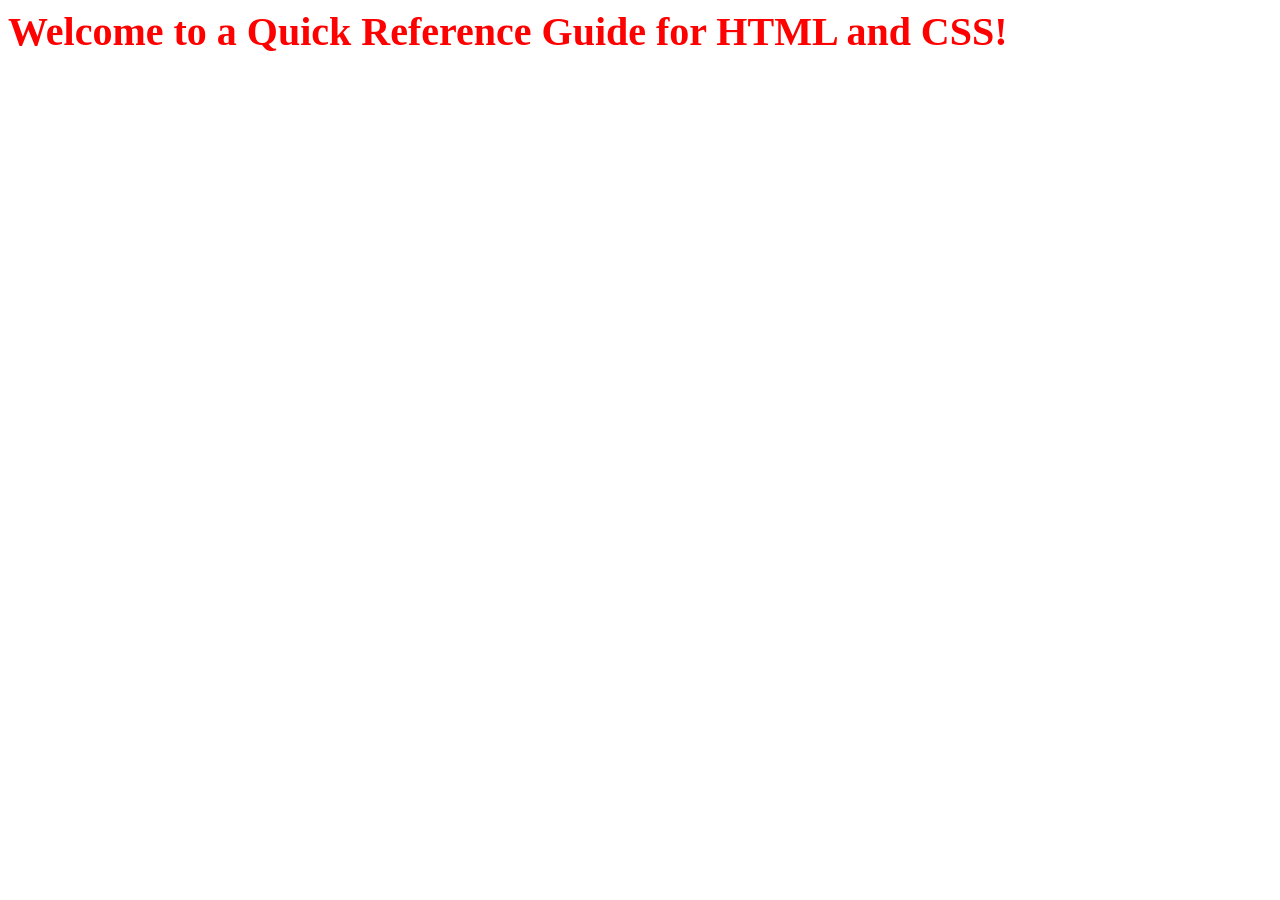
==== Chapter-1-Introduction to HTML and CSS/01-HTML and CSS Resource/index.html @ 87bc4b61 "Testing CSS and HTML for both Chapter 1 and 2 Trial and error CSS external files for mandatory exerc" ====
<!DOCTYOPE html>
<html lang="en">
    <head> 
        <meta charset="UTF-8"> <!-- This specifies the character encoding for the document -->
        <meta name="viewport" content="width=device-width, initial-scale=1.0"> <!-- This meta tag is used to control the layout on mobile browsers. -->
        <title>HTML and CSS Resource</title> <!-- This is the title of page seen on the broswer's tab -->
        <link rel="stylesheet" href="Refguide.css" />
    </head>
    <body>
        <h1> Welcome to a Quick Reference Guide for HTML and CSS!</h1>
    </body>
</html>
---- Chapter-1-Introduction to HTML and CSS/01-HTML and CSS Resource/Refguide.css ----
h1{
    color: red;
    font-size: 2.5em;
}
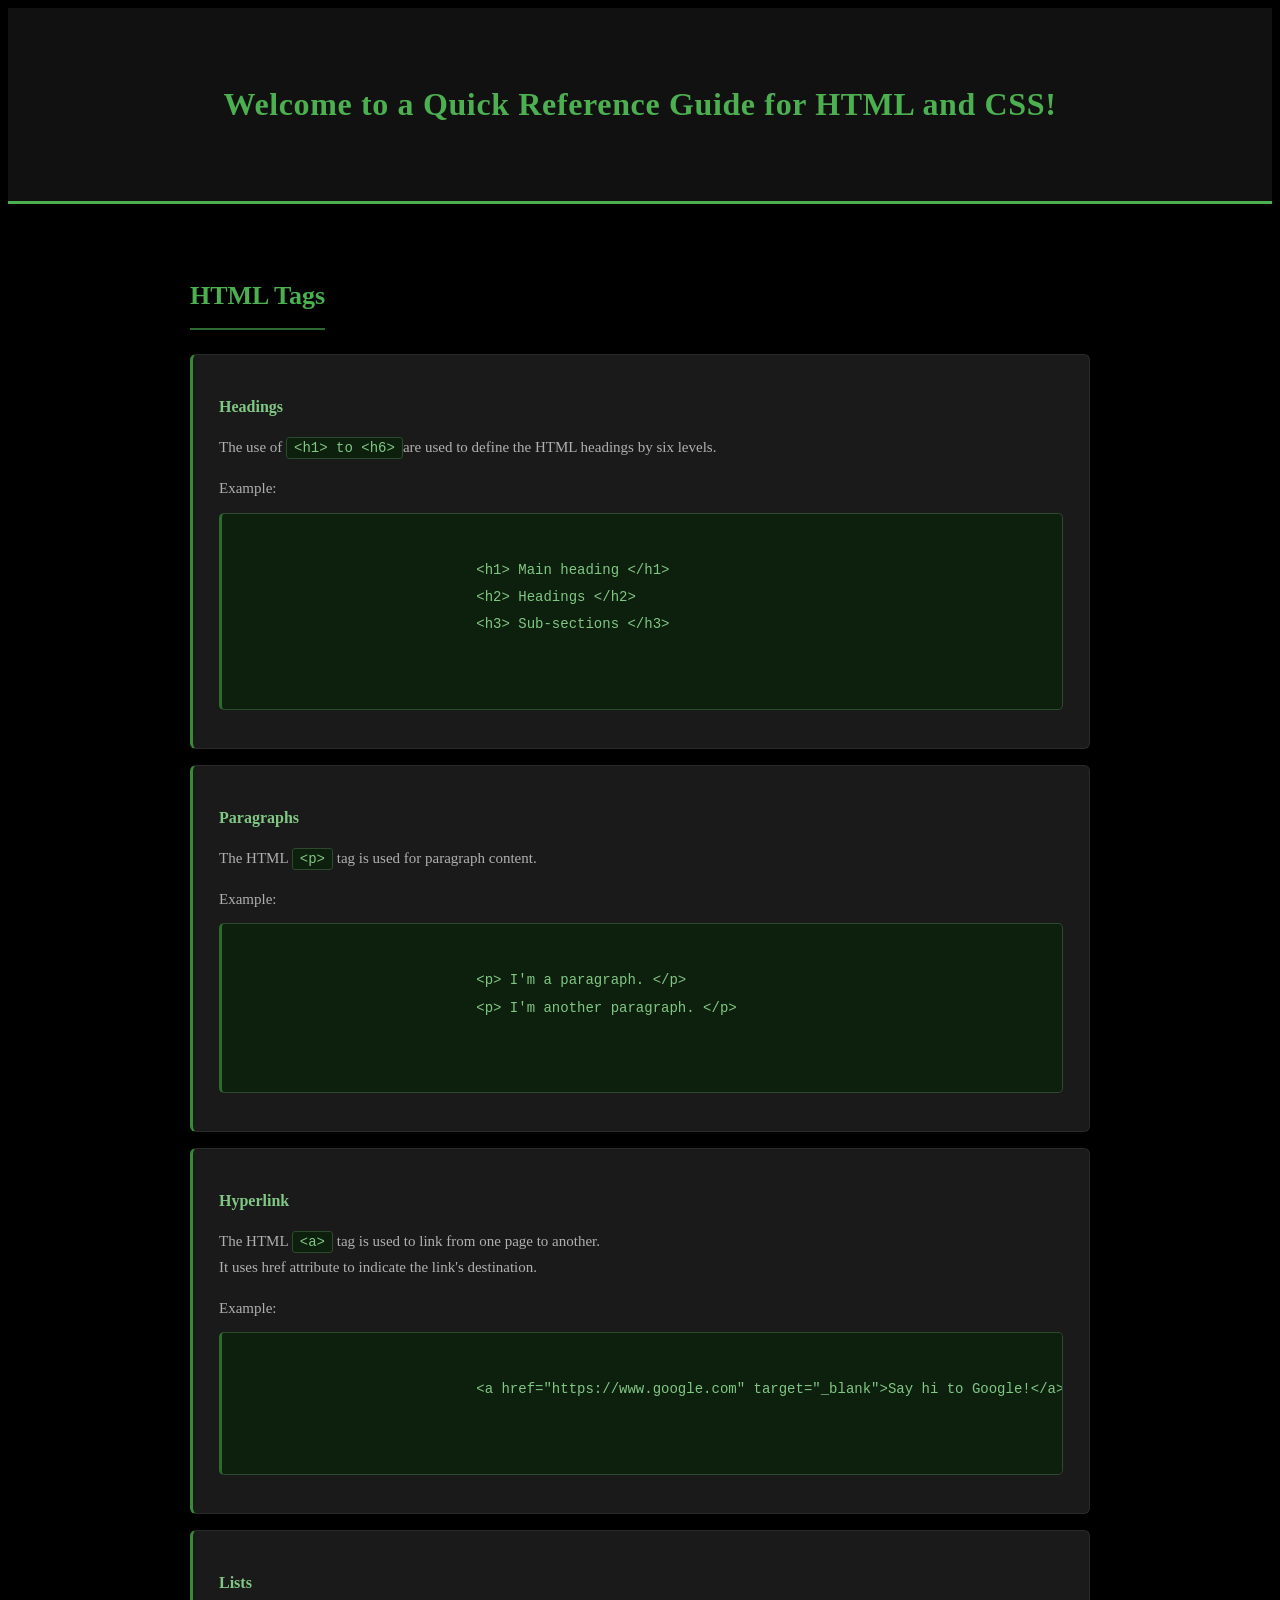
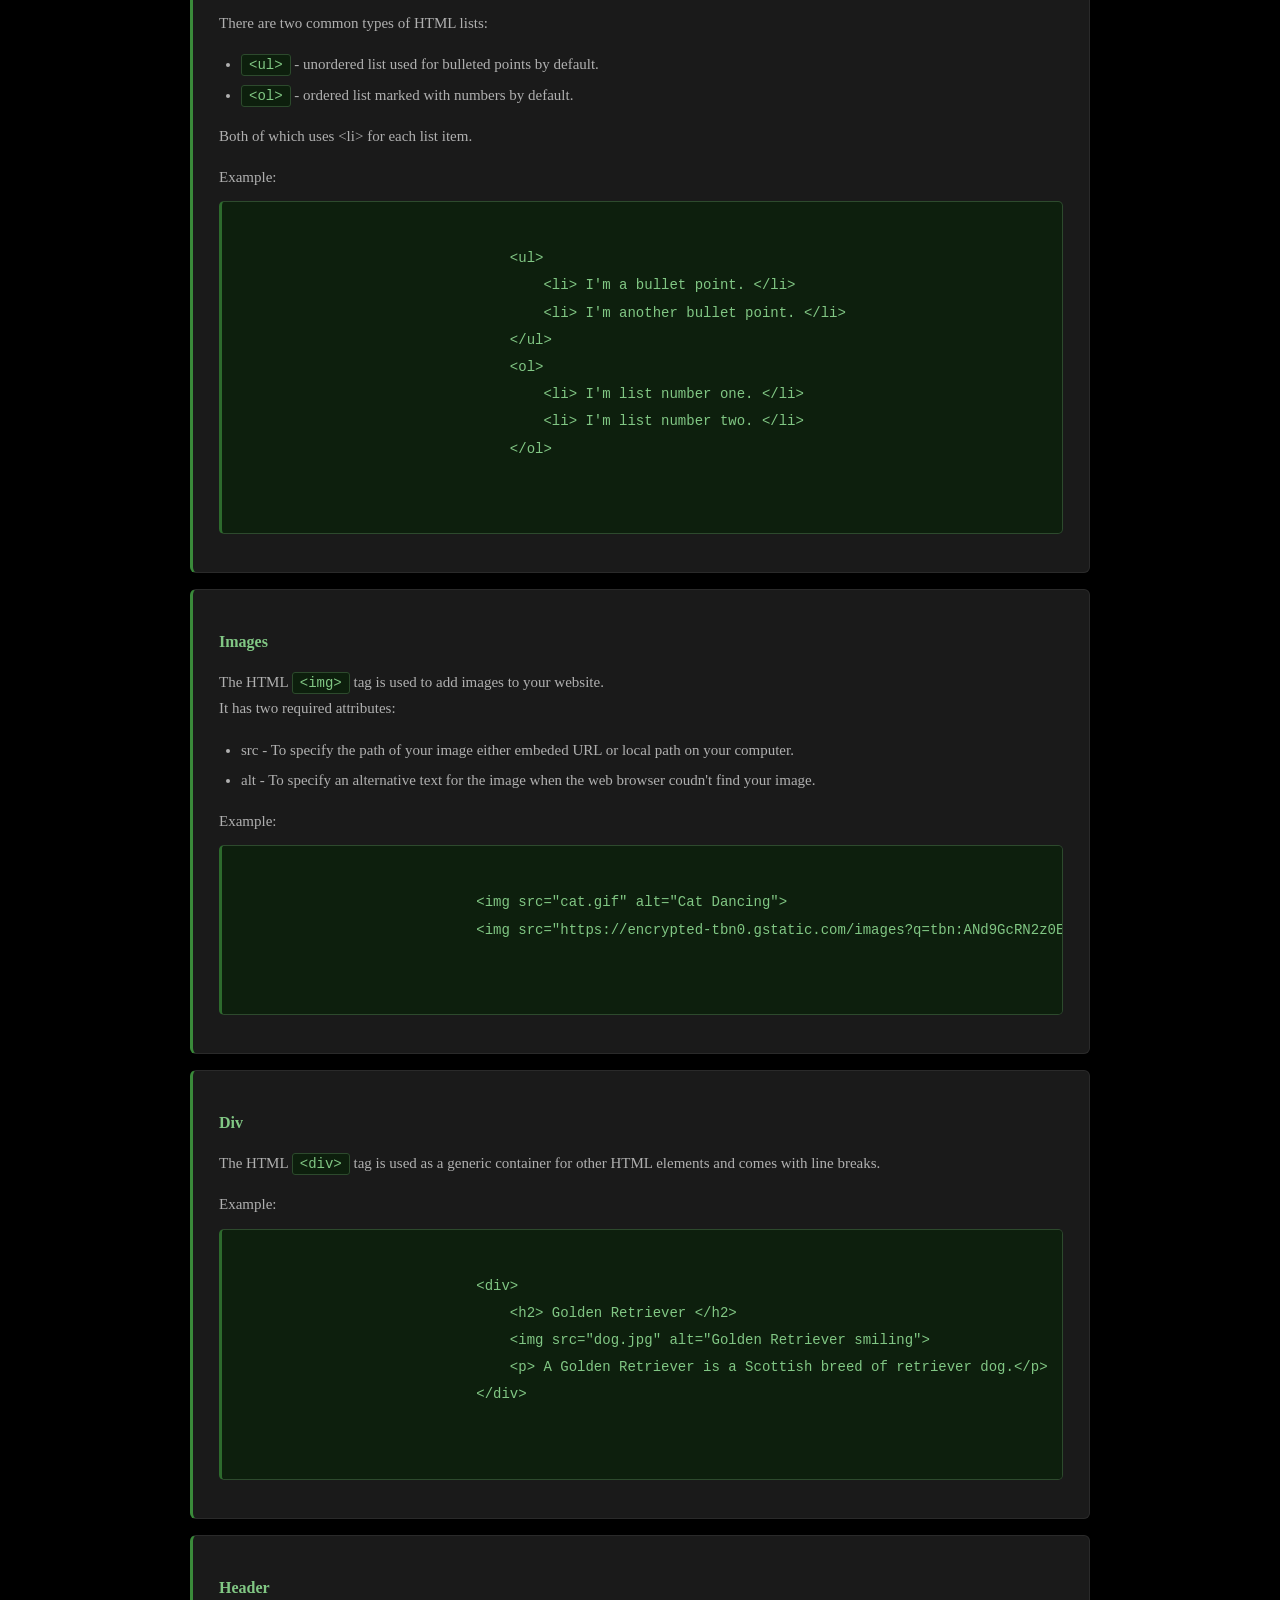
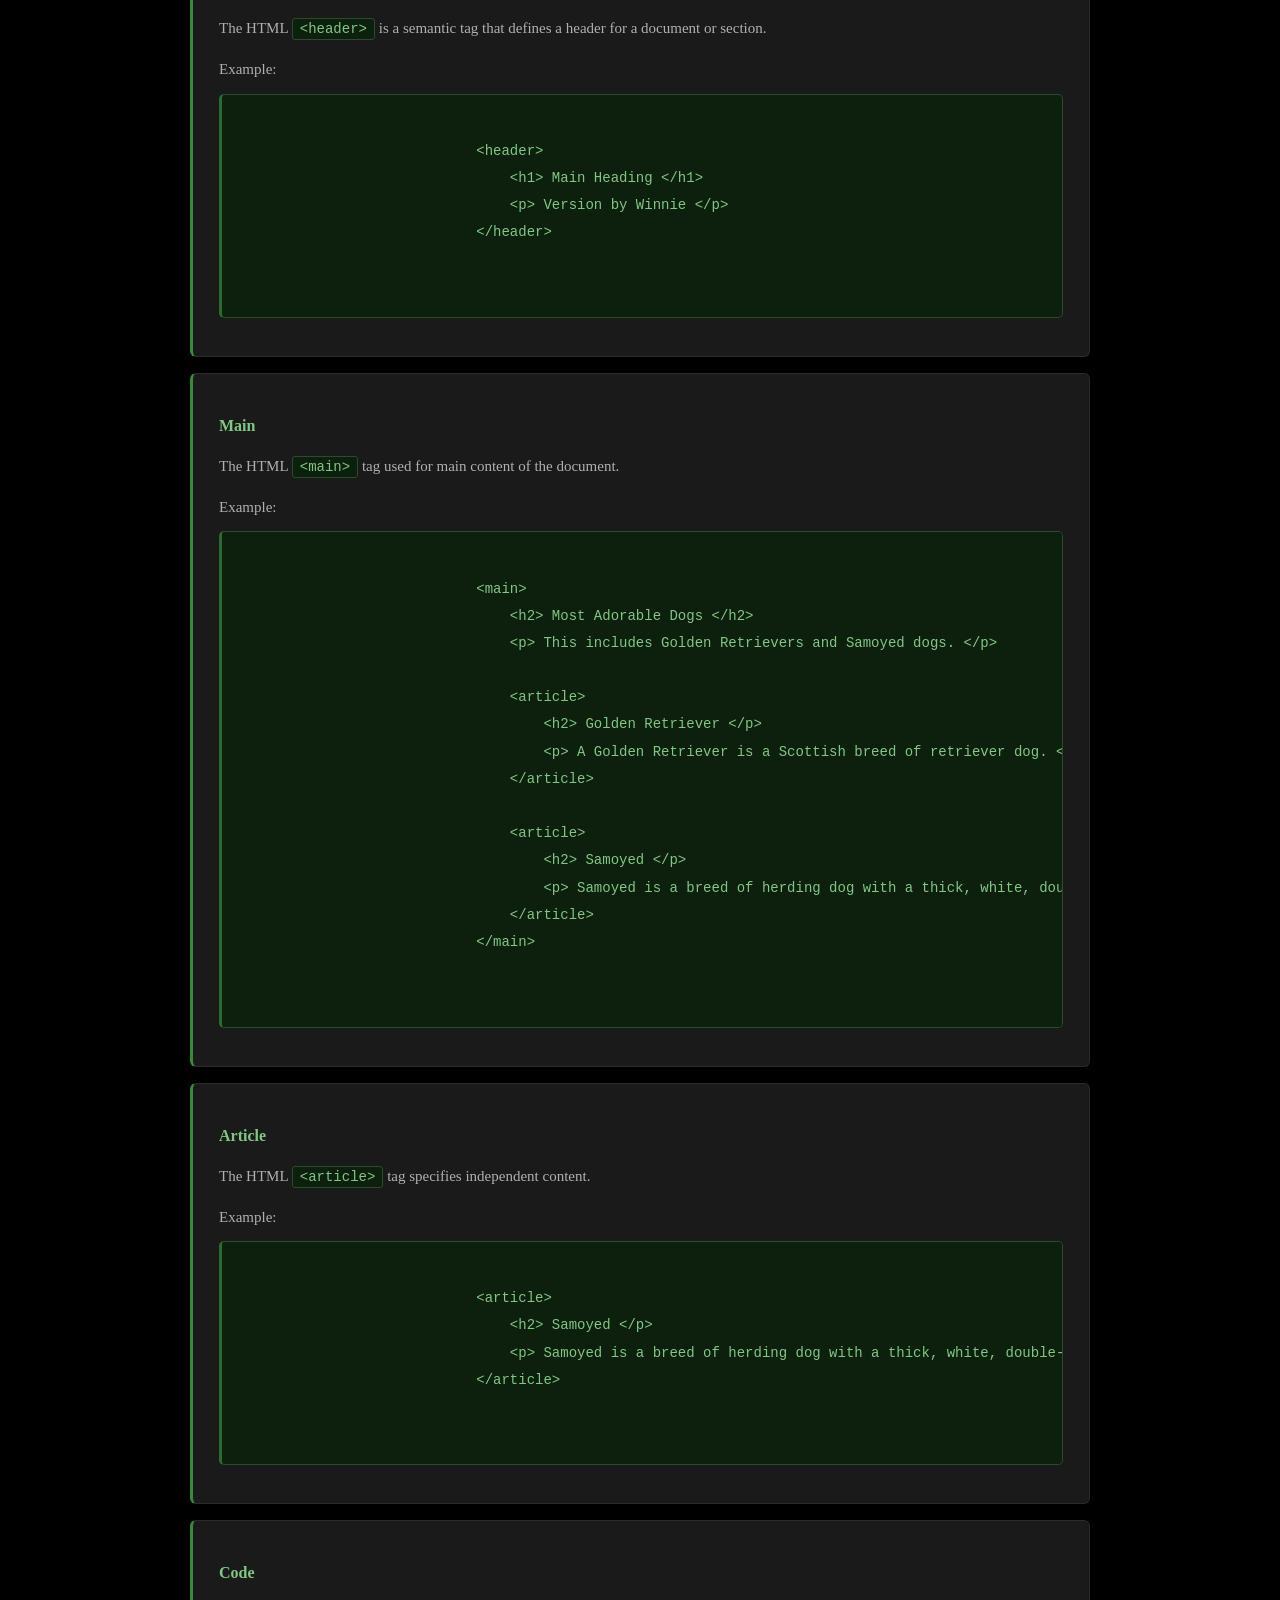
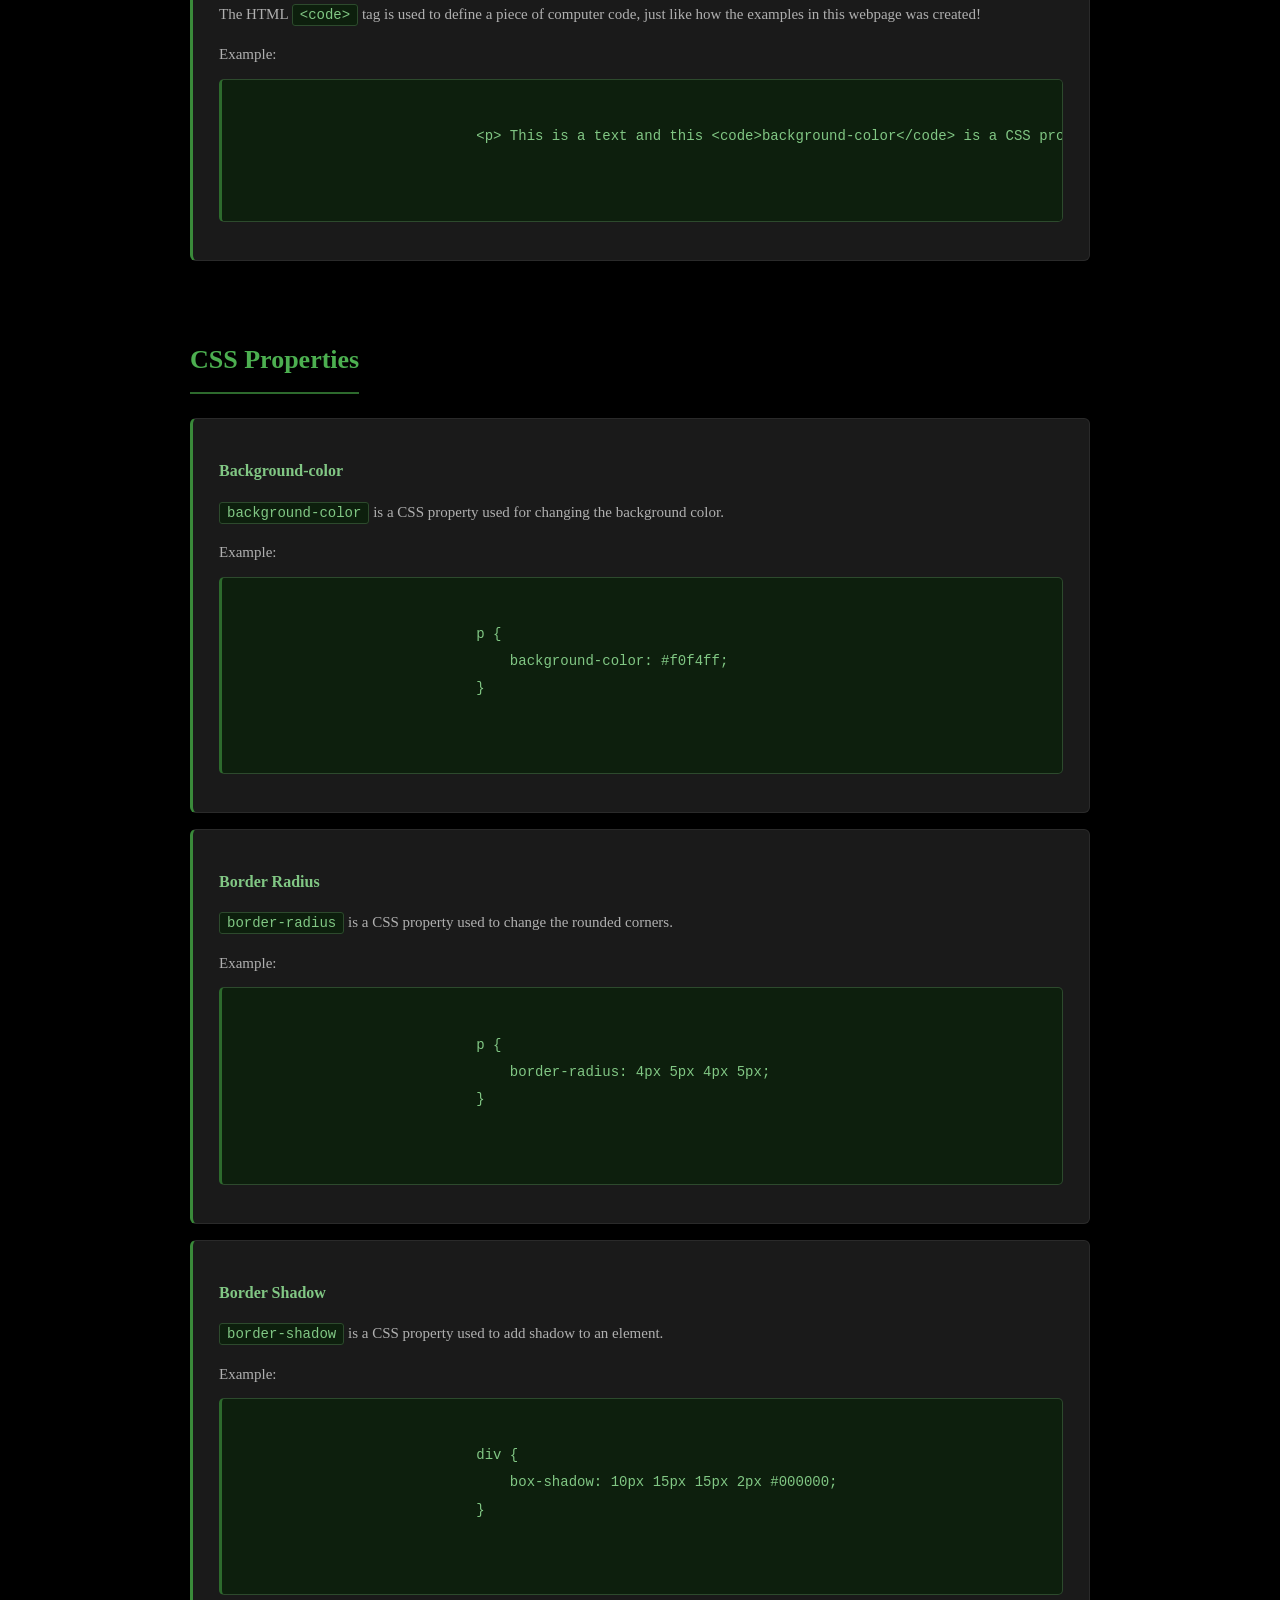
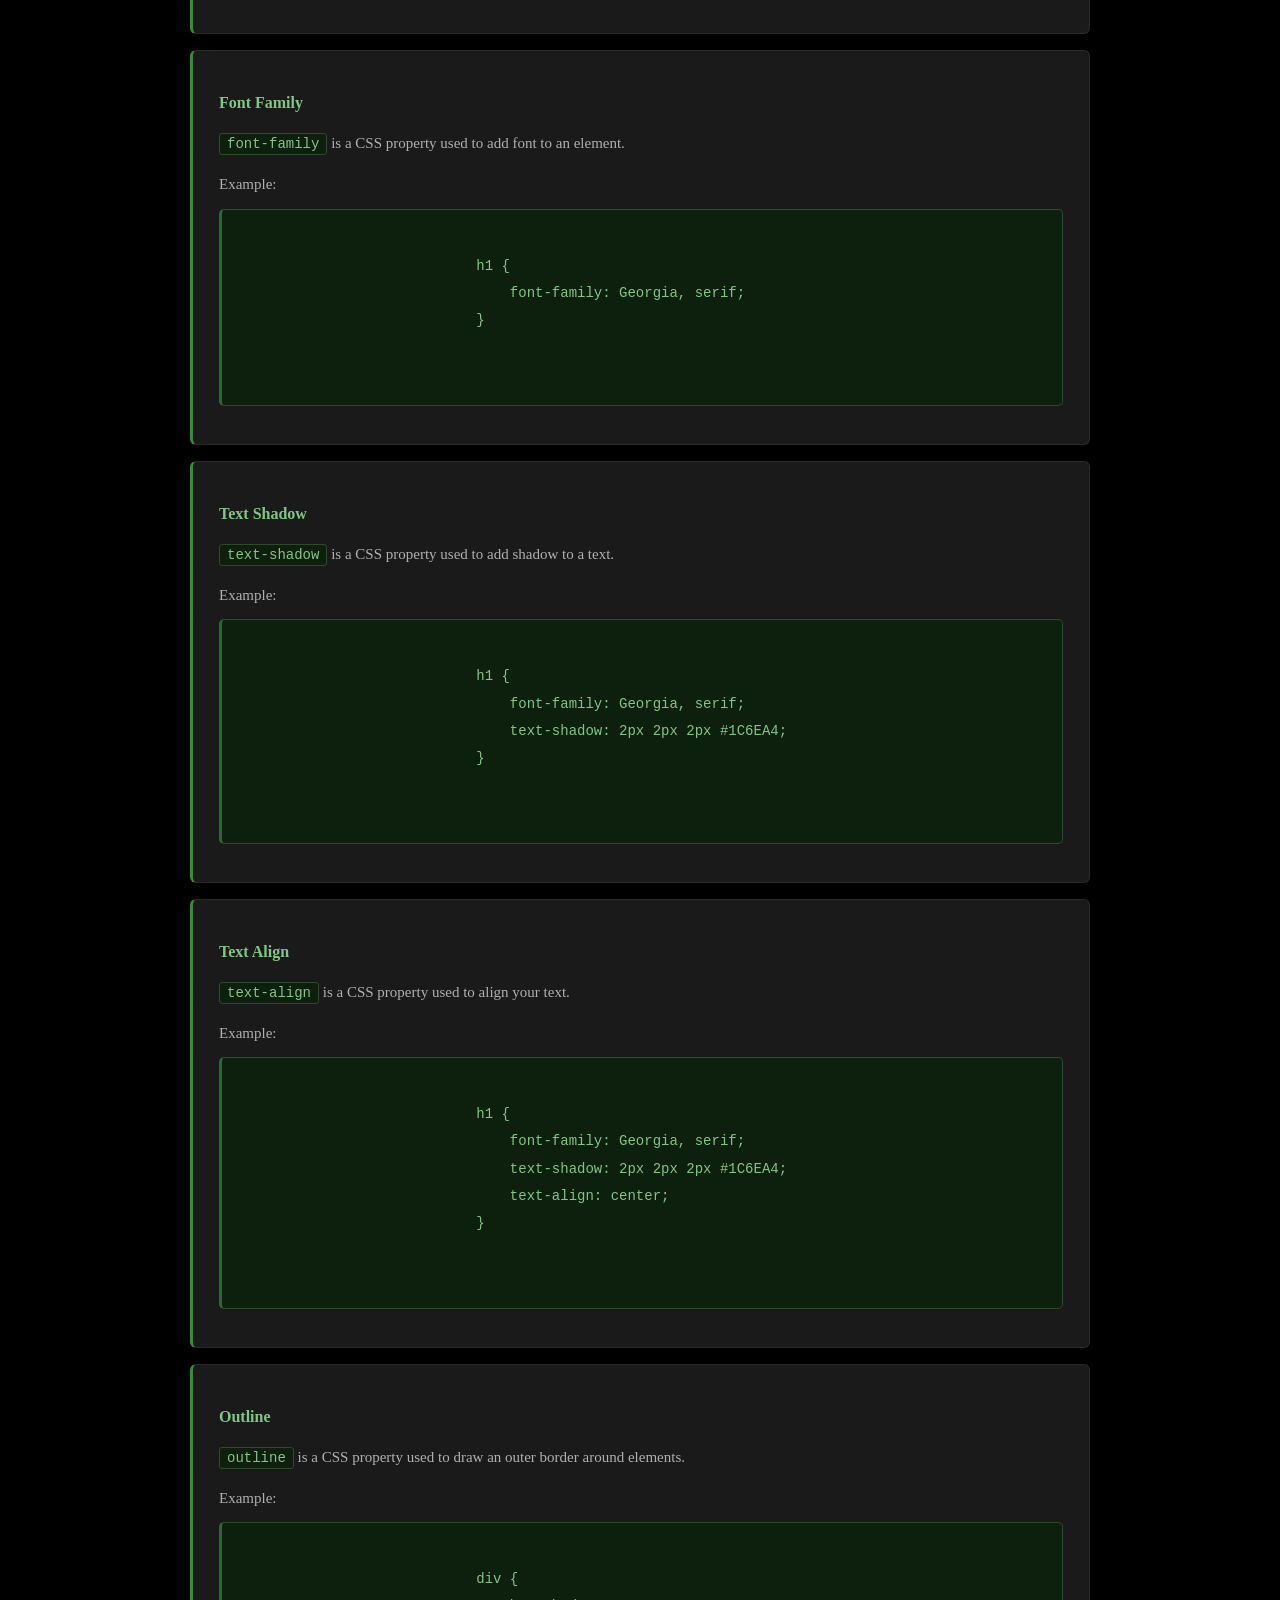
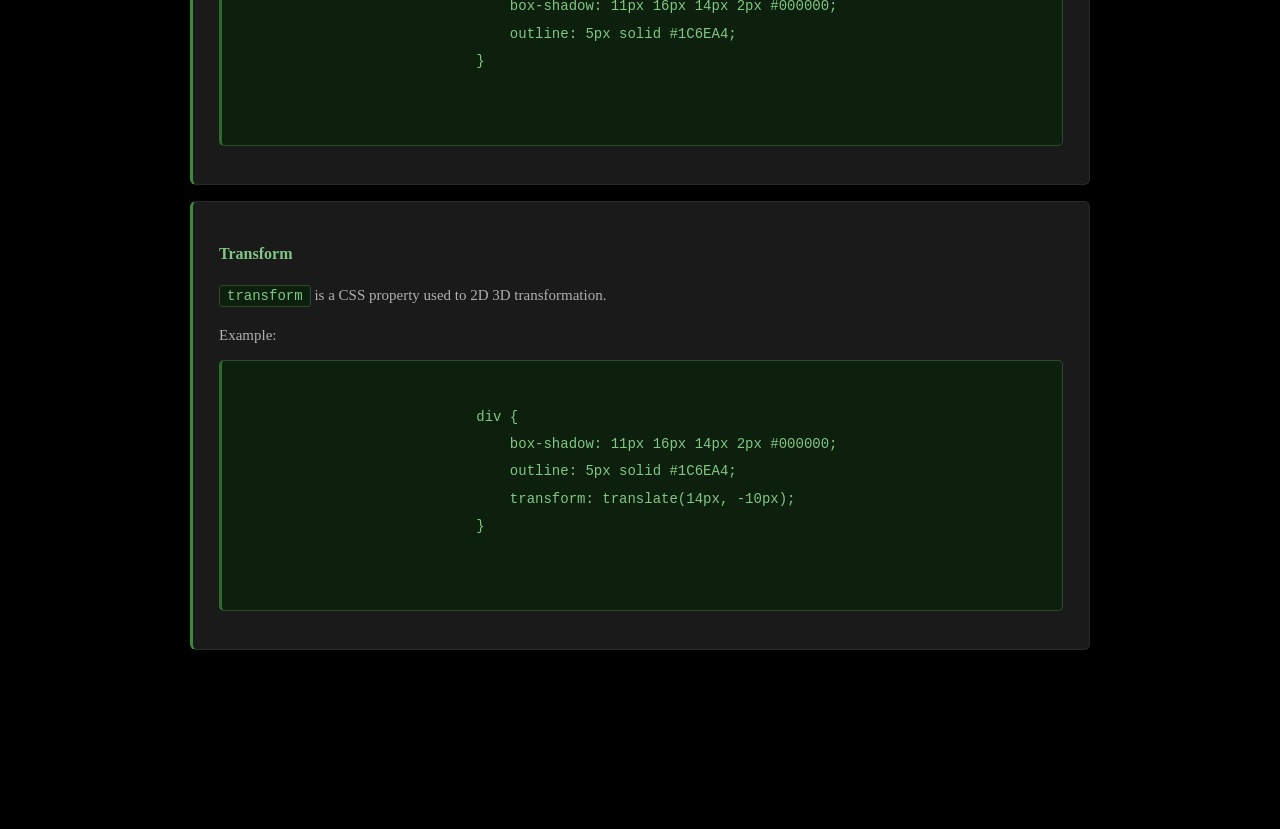
==== commit 19146900: "Completion of bonus exercises 1 and 6. Completed bonus exercises 1 and 6." ====
--- a/Chapter-1-Introduction to HTML and CSS/01-HTML and CSS Resource/index.html
+++ b/Chapter-1-Introduction to HTML and CSS/01-HTML and CSS Resource/index.html
@@ -1,12 +1,314 @@
-<!DOCTYOPE html>
+<!DOCTYPE html>
 <html lang="en">
     <head> 
         <meta charset="UTF-8"> <!-- This specifies the character encoding for the document -->
         <meta name="viewport" content="width=device-width, initial-scale=1.0"> <!-- This meta tag is used to control the layout on mobile browsers. -->
         <title>HTML and CSS Resource</title> <!-- This is the title of page seen on the broswer's tab -->
-        <link rel="stylesheet" href="Refguide.css" />
+        <link rel="stylesheet" href="style.css" />
     </head>
     <body>
-        <h1> Welcome to a Quick Reference Guide for HTML and CSS!</h1>
+        <header>
+            <div class="header">
+            <h1> Welcome to a Quick Reference Guide for HTML and CSS!</h1>
+            </div>
+        </header>
+
+        <!-- HTML TAGS-->
+        <main>
+            <section class="section">
+                <h2 class="section-title">HTML Tags</h2>
+
+            <!-- HEADINGS-->
+                <article class="card">
+                    <h3 class="card-title"> Headings</h3>
+                    <p>The use of <code>&lt;h1&gt; to &lt;h6&gt;</code>are used to define the HTML headings by six levels.</p>
+                    <p>Example:</p>
+                    <pre>
+                        <code>
+                            &lt;h1&gt; Main heading &lt;/h1&gt;
+                            &lt;h2&gt; Headings &lt;/h2&gt;
+                            &lt;h3&gt; Sub-sections &lt;/h3&gt;
+                        </code>
+                    </pre>
+                </article>
+
+            <!-- PARAGRAPH -->
+                <article class="card">
+                    <h3 class="card-title"> Paragraphs</h3>
+                    <p>The HTML <code>&lt;p&gt;</code> tag is used for paragraph content.</p>
+                    <p>Example:</p>
+                    <pre>
+                        <code>
+                            &lt;p&gt; I'm a paragraph. &lt;/p&gt;
+                            &lt;p&gt; I'm another paragraph. &lt;/p&gt;
+                        </code>
+                    </pre>
+                </article>
+
+            <!-- A LINK-->
+                <article class="card">
+                    <h3 class="card-title"> Hyperlink</h3>
+                    <p>The HTML <code>&lt;a&gt;</code> tag is used to link from one page to another. <br>
+                        It uses href attribute to indicate the link's destination.
+                    </p>
+                    <p>Example:</p>
+                    <pre>
+                        <code>
+                            &lt;a href="https://www.google.com" target="_blank">Say hi to Google!&lt;/a&gt;
+                        </code>
+                    </pre>
+                </article>
+    
+            <!-- LISTS -->
+                <article class="card">
+                    <h3 class="card-title"> Lists</h3>
+                    <p>There are two common types of HTML lists: <br>
+                    <ul>
+                        <li><code>&lt;ul&gt;</code> - unordered list used for bulleted points by default. <br></li>
+                        <li><code>&lt;ol&gt;</code> - ordered list marked with numbers by default.</li>
+                    </ul>
+                    </p>
+                    <p>Both of which uses &lt;li&gt; for each list item.</p>
+                        <p>Example:</p>
+                        <pre>
+                            <code>
+                                &lt;ul&gt;
+                                    &lt;li&gt; I'm a bullet point. &lt;/li&gt;
+                                    &lt;li&gt; I'm another bullet point. &lt;/li&gt;
+                                &lt;/ul&gt;
+                                &lt;ol&gt;
+                                    &lt;li&gt; I'm list number one. &lt;/li&gt;
+                                    &lt;li&gt; I'm list number two. &lt;/li&gt;
+                                &lt;/ol&gt;
+                            </code>
+                        </pre>
+                </article>
+
+            <!-- IMAGES -->
+                <article class="card">
+                    <h3 class="card-title"> Images</h3>
+                    <p>The HTML <code>&lt;img&gt;</code> tag is used to add images to your website.<br>
+                        It has two required attributes: <br>
+                        <ul>
+                            <li> src - To specify the path of your image either embeded URL or local path on your computer.</li>
+                            <li> alt - To specify an alternative text for the image when the web browser coudn't find your image. </li>
+                        </ul>
+                    </p>
+                    <p>Example:</p>
+                    <pre>
+                        <code>
+                            &lt;img src="cat.gif" alt="Cat Dancing"&gt; 
+                            &lt;img src="https://encrypted-tbn0.gstatic.com/images?q=tbn:ANd9GcRN2z0ERwXQUqH29urPuzWueLXKhJAY6SMyAA&s" alt="Golden Retriever smiling"&gt;
+                        </code>
+                    </pre>
+                </article>
+
+            <!-- DIV -->
+                <article class="card">
+                    <h3 class="card-title"> Div</h3>
+                    <p>The HTML <code>&lt;div&gt;</code> tag is used as a generic container for other HTML elements and comes with line breaks.</p>
+                    <p>Example:</p>
+                    <pre>
+                        <code>
+                            &lt;div&gt;
+                                &lt;h2&gt; Golden Retriever &lt;/h2&gt;
+                                &lt;img src="dog.jpg" alt="Golden Retriever smiling"&gt;
+                                &lt;p&gt; A Golden Retriever is a Scottish breed of retriever dog.&lt;/p&gt;
+                            &lt;/div&gt;
+                        </code>
+                    </pre>
+                </article>
+            
+            <!-- HEADER -->
+                <article class="card">
+                    <h3 class="card-title"> Header</h3>
+                    <p>The HTML <code>&lt;header&gt;</code> is a semantic tag that defines a header for a document or section.</p>
+                    <p>Example:</p>
+                    <pre>
+                        <code>
+                            &lt;header&gt;
+                                &lt;h1&gt; Main Heading &lt;/h1&gt;
+                                &lt;p&gt; Version by Winnie &lt;/p&gt;
+                            &lt;/header&gt;
+                        </code>
+                    </pre>
+                </article>
+        
+            <!-- MAIN -->
+                <article class="card">
+                    <h3 class="card-title"> Main</h3>
+                    <p>The HTML <code>&lt;main&gt;</code> tag used for main content of the document.</p>
+                    <p>Example:</p>
+                    <pre>
+                        <code>
+                            &lt;main&gt;
+                                &lt;h2&gt; Most Adorable Dogs &lt;/h2&gt;
+                                &lt;p&gt; This includes Golden Retrievers and Samoyed dogs. &lt;/p&gt;
+                            
+                                &lt;article&gt;
+                                    &lt;h2&gt; Golden Retriever &lt;/p&gt;
+                                    &lt;p&gt; A Golden Retriever is a Scottish breed of retriever dog. &lt;/p&gt;
+                                &lt;/article&gt;
+
+                                &lt;article&gt;
+                                    &lt;h2&gt; Samoyed &lt;/p&gt;
+                                    &lt;p&gt; Samoyed is a breed of herding dog with a thick, white, double-layered coat. &lt;/p&gt;
+                                &lt;/article&gt;
+                            &lt;/main&gt;
+                        </code>
+                    </pre>
+                </article>
+        
+            <!-- ARTICLE -->
+                <article class="card">
+                    <h3 class="card-title"> Article</h3>
+                    <p>The HTML <code>&lt;article&gt;</code> tag specifies independent content.</p>
+                    <p>Example:</p>
+                    <pre>
+                        <code>
+                            &lt;article&gt;
+                                &lt;h2&gt; Samoyed &lt;/p&gt;
+                                &lt;p&gt; Samoyed is a breed of herding dog with a thick, white, double-layered coat. &lt;/p&gt;
+                            &lt;/article&gt;
+                        </code>
+                    </pre>
+                </article>
+        
+            <!-- CODE -->
+                <article class="card">
+                    <h3 class="card-title"> Code</h3>
+                    <p>The HTML <code>&lt;code&gt;</code> tag is used to define a piece of computer code, just like how the examples in this webpage was created! </p>
+                    <p>Example:</p>
+                    <pre>
+                        <code>
+                            &lt;p&gt; This is a text and this &lt;code&gt;background-color&lt;/code&gt; is a CSS property code.&lt;/p&gt;
+                        </code>
+                    </pre>
+                </article>
+            </section>
+
+            <!-- CSS properties-->
+            <section class="section">
+                <h2 class="section-title">CSS Properties</h2>
+
+            <!-- BACKGROUND COLOR -->
+                <article class="card">
+                    <h3 class="card-title"> Background-color</h3>
+                    <p> <code>background-color</code> is a CSS property used for changing the background color.</p>
+                    <p>Example:</p>
+                    <pre>
+                        <code>
+                            p {
+                                background-color: #f0f4ff;
+                            }
+                        </code>
+                    </pre>
+                </article>
+
+            <!-- BORDER RADIUS -->
+                <article class="card">
+                    <h3 class="card-title"> Border Radius</h3>
+                    <p> <code>border-radius</code> is a CSS property used to change the rounded corners.</p>
+                    <p>Example:</p>
+                    <pre>
+                        <code>
+                            p {
+                                border-radius: 4px 5px 4px 5px;
+                            }
+                        </code>
+                    </pre>
+                </article>
+
+                <!-- BORDER SHADOW -->
+                <article class="card">
+                    <h3 class="card-title"> Border Shadow</h3>
+                    <p> <code>border-shadow</code> is a CSS property used to add shadow to an element.</p>
+                    <p>Example:</p>
+                    <pre>
+                        <code>
+                            div {
+                                box-shadow: 10px 15px 15px 2px #000000;
+                            }
+                        </code>
+                    </pre>
+                </article>
+
+                <!-- FONT-FAMILY -->
+                <article class="card">
+                    <h3 class="card-title"> Font Family</h3>
+                    <p> <code>font-family</code> is a CSS property used to add font to an element.</p>
+                    <p>Example:</p>
+                    <pre>
+                        <code>
+                            h1 {
+                                font-family: Georgia, serif;
+                            }
+                        </code>
+                    </pre>
+                </article>
+
+                <!-- TEXT SHADOW -->
+                <article class="card">
+                    <h3 class="card-title"> Text Shadow</h3>
+                    <p> <code>text-shadow</code> is a CSS property used to add shadow to a text.</p>
+                    <p>Example:</p>
+                    <pre>
+                        <code>
+                            h1 {
+                                font-family: Georgia, serif;
+                                text-shadow: 2px 2px 2px #1C6EA4;
+                            }
+                        </code>
+                    </pre>
+                </article>
+
+                <!-- TEXT ALIGN -->
+                <article class="card">
+                    <h3 class="card-title"> Text Align</h3>
+                    <p> <code>text-align</code> is a CSS property used to align your text.</p>
+                    <p>Example:</p>
+                    <pre>
+                        <code>
+                            h1 {
+                                font-family: Georgia, serif;
+                                text-shadow: 2px 2px 2px #1C6EA4;
+                                text-align: center;
+                            }
+                        </code>
+                    </pre>
+                </article>
+
+                <!-- OUTLINE -->
+                <article class="card">
+                    <h3 class="card-title"> Outline</h3>
+                    <p> <code>outline</code> is a CSS property used to draw an outer border around elements.</p>
+                    <p>Example:</p>
+                    <pre>
+                        <code>
+                            div {
+                                box-shadow: 11px 16px 14px 2px #000000;
+                                outline: 5px solid #1C6EA4;
+                            }
+                        </code>
+                    </pre>
+                </article>
+
+                <!-- TRANSFORM -->
+                <article class="card">
+                    <h3 class="card-title"> Transform</h3>
+                    <p> <code>transform</code> is a CSS property used to 2D 3D transformation.</p>
+                    <p>Example:</p>
+                    <pre>
+                        <code>
+                            div {
+                                box-shadow: 11px 16px 14px 2px #000000; 
+                                outline: 5px solid #1C6EA4;
+                                transform: translate(14px, -10px);
+                            }
+                        </code>
+                    </pre>
+                </article>
+            </section>
+        </main>
     </body>
 </html>
--- a/Chapter-1-Introduction to HTML and CSS/01-HTML and CSS Resource/style.css
+++ b/Chapter-1-Introduction to HTML and CSS/01-HTML and CSS Resource/style.css
@@ -0,0 +1,136 @@
+/* CSS style for whole page */
+
+html {
+    scroll-behavior: smooth;
+    box-sizing: border-box;
+    margin: 0;
+    padding: 0;
+}
+
+/* CSS style for body */
+body {
+    font-family: Georgia, serif;
+    background-color: black;
+    color: #e8e8e8;
+    font-size: 16px;
+    line-height: 1.7;
+}
+
+/*  HEADER  */
+.header {
+    background-color: #111111;
+    border-bottom: 3px solid #4caf50;
+    padding: 48px 32px;
+    text-align: center;
+}
+
+h1 {
+    font-size: 32px;
+    font-weight: bold;
+    color: #4caf50;
+    letter-spacing: 0.02em;
+}
+
+/*  MAIN */
+main {
+    max-width: 900px;
+    margin: 0 auto;
+    padding: 48px 24px;
+}
+
+/*  SECTIONS  */
+.section {
+    margin-bottom: 56px;
+}
+
+.section-title {
+    font-size: 26px;
+    font-weight: bold;
+    color: #4caf50;
+    margin-bottom: 24px;
+    padding-bottom: 10px;
+    border-bottom: 2px solid #2d6a2d;
+    display: inline-block;
+}
+
+/*  CARDS  */
+.card {
+    background-color: #1a1a1a;
+    border: 1px solid #2a2a2a;
+    border-left: 3px solid #3a8a3a;
+    border-radius: 6px;
+    padding: 22px 26px;
+    margin-bottom: 16px;
+}
+
+.card:hover {
+    border-left-color: #4caf50;
+    background-color: #1e1e1e;
+}
+
+/*  CARD TITLE (h3) */
+.card-title {
+    font-size: 16px;
+    color: #81c784;
+    margin-bottom: 10px;
+    font-family: Georgia, serif;
+}
+
+/*  PARAGRAPHS  */
+p {
+    color: #b0b0b0;
+    margin-bottom: 11px;
+    font-size: 15px;
+}
+
+/*  INLINE CODE  */
+code {
+    font-family: 'Courier New', Courier, monospace;
+    font-size: 14px;
+    background-color: #0d1f0d;
+    color: #81c784;
+    padding: 2px 7px;
+    border-radius: 3px;
+    border: 1px solid #2d4a2d;
+}
+
+/*  CODE BLOCKS  */
+pre {
+    background-color: #0d1f0d;
+    border: 1px solid #2d4a2d;
+    border-left: 3px solid #2d6a2d;
+    border-radius: 5px;
+    padding: 16px 19px;
+    overflow-x: auto;
+    margin-top: 8px;
+}
+
+pre code {
+    background: none;
+    border: none;
+    padding: 0;
+    color: #81c784;
+    font-size: 14px;
+    line-height: 1.7;
+}
+
+/*  LISTS inside cards  */
+ul, ol {
+    padding-left: 22px;
+    margin-bottom: 0.8rem;
+}
+
+li {
+    color: #b0b0b0;
+    margin-bottom: 5px;
+    font-size: 15px;
+}
+
+/*  CSS styles for h2, h3 */
+h2 {
+    color: #4caf50;
+}
+
+h3 {
+    color: #81c784;
+}
